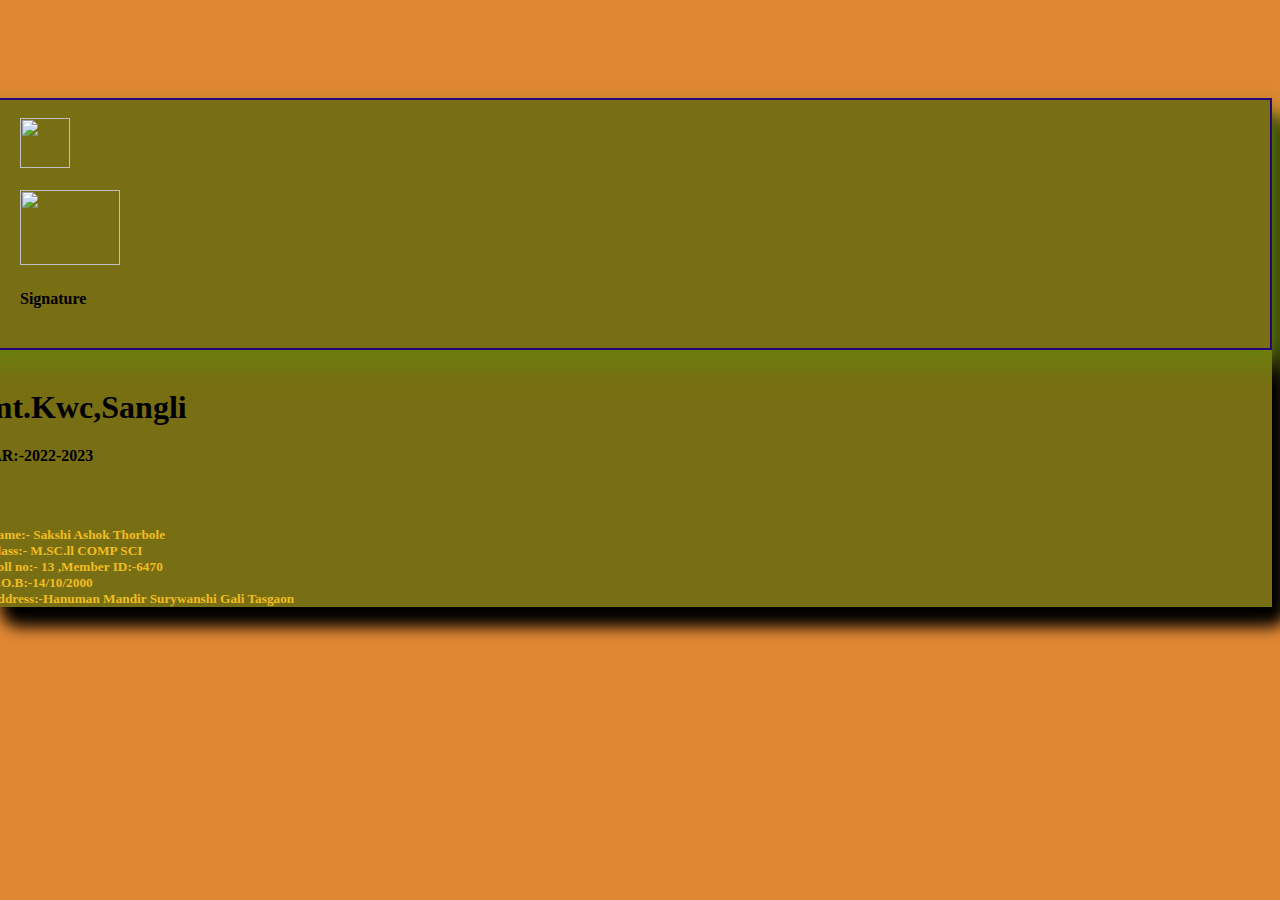
==== index2.html @ 795816ef "image uplode" ====
<!doctype html>
<html lang="en">

<head>
    <meta charset="utf-8">
    <meta name="viewport" content="width=device-width, initial-scale=1">
    <title>Bootstrap demo</title>

    <link href="https://cdn.jsdelivr.net/npm/bootstrap@5.2.2/dist/css/bootstrap.min.css" rel="stylesheet"
        integrity="sha384-Zenh87qX5JnK2Jl0vWa8Ck2rdkQ2Bzep5IDxbcnCeuOxjzrPF/et3URy9Bv1WTRi" crossorigin="anonymous">

    <script src="https://cdn.jsdelivr.net/npm/bootstrap@5.2.2/dist/js/bootstrap.bundle.min.js"
        integrity="sha384-OERcA2EqjJCMA+/3y+gxIOqMEjwtxJY7qPCqsdltbNJuaOe923+mo//f6V8Qbsw3"
        crossorigin="anonymous"></script>

        <style>
              .divdown{
                border-top: 1px solid white;
                border-radius: 20px;
                background-color: white;
                box-shadow: 17px 20px 15px black;
                margin-left: -25px;
                margin-right: -30;
              }
              .nameside{
                margin-top: -1px;
                box-shadow: 10px 14px 25px rgb(105, 131, 12);
                border: 2px solid rgb(38, 0, 128);
                background-color: 2px solid #19ff4b;
              }
              .infoarea{
                margin-left: 20px;
                color: rgb(241, 189, 33);
                font-family:  'Cedarville cursive', cursive;
              }
              

        </style>

</head>
<body style="background-color: rgb(224, 135, 52);">
    <br><br><br><br><br>
    <div class="container">
        <div class="row">
            <div class="col-sm-8 offset-3">
                <div height="50px" width="40px" class="divdown">

                    <div class="container" style="background-color: rgb(120, 110, 19)">
                        <div class="row" style="margin-left: -15px" >
                        <div class="col-sm-4 nameside">
                            <br>
                            <img src="pratik.jpeg" style="margin-left: 50px" height="50px" width="50px">
                            <br><br>
                            <img src="https://encrypted-tbn0.gstatic.com/images?q=tbn:ANd9GcQbDKoFAneNxAmstwtoYAnpcJ1kwq0aP6xqPyOHnd1l6Q&s" style="margin-left: 50px" height="75px" width="100px" margin-left: 20px;>
                            <h4 style="margin-left: 50px" color: orage; font-family="'Cedarville cursive', cursive;">Signature</h4>
                            <br>

                        
                        </div>
                        <div class="col-sm text-center" style="margin-right: 10px">
                            <br>
                            <h1 style="color: orage; font-family:'Times New Roman', Times, serif" class="font-weight-bold">Smt.Kwc,Sangli<br>
                                <h4 style="color: orage; font-family: 'Cedarville cursive', cursive;">YEAR:-2022-2023</h4></h1>
                            <br>
                            <h5 class="infoarea">Name:- Sakshi Ashok Thorbole<br>
                                Class:- M.SC.ll COMP SCI<br>
                                Roll no:- 13 ,Member ID:-6470<br>
                                D.O.B:-14/10/2000<br>
                                Address:-Hanuman Mandir Surywanshi Gali Tasgaon<br>
                            </h5>
                    </div>
                </div>
            </div>
        </div>
    </div>

</body>
</html>
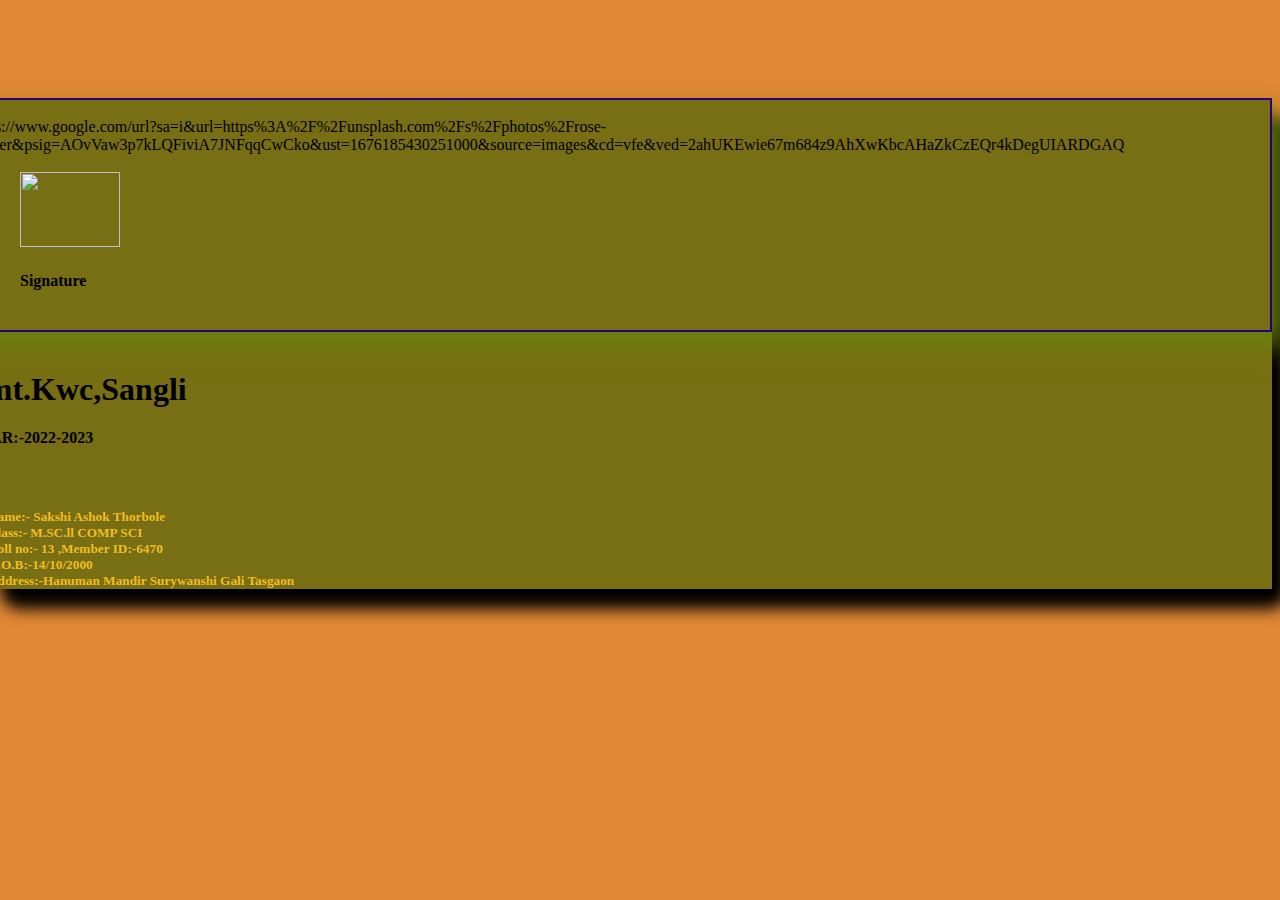
==== commit f6dffa3c: "h1 in index.html" ====
--- a/index2.html
+++ b/index2.html
@@ -17,7 +17,7 @@
               .divdown{
                 border-top: 1px solid white;
                 border-radius: 20px;
-                background-color: white;
+                background-color: red;
                 box-shadow: 17px 20px 15px black;
                 margin-left: -25px;
                 margin-right: -30;
@@ -49,7 +49,7 @@
                         <div class="row" style="margin-left: -15px" >
                         <div class="col-sm-4 nameside">
                             <br>
-                            <img src="pratik.jpeg" style="margin-left: 50px" height="50px" width="50px">
+                            https://www.google.com/url?sa=i&url=https%3A%2F%2Funsplash.com%2Fs%2Fphotos%2Frose-flower&psig=AOvVaw3p7kLQFiviA7JNFqqCwCko&ust=1676185430251000&source=images&cd=vfe&ved=2ahUKEwie67m684z9AhXwKbcAHaZkCzEQr4kDegUIARDGAQ
                             <br><br>
                             <img src="https://encrypted-tbn0.gstatic.com/images?q=tbn:ANd9GcQbDKoFAneNxAmstwtoYAnpcJ1kwq0aP6xqPyOHnd1l6Q&s" style="margin-left: 50px" height="75px" width="100px" margin-left: 20px;>
                             <h4 style="margin-left: 50px" color: orage; font-family="'Cedarville cursive', cursive;">Signature</h4>
